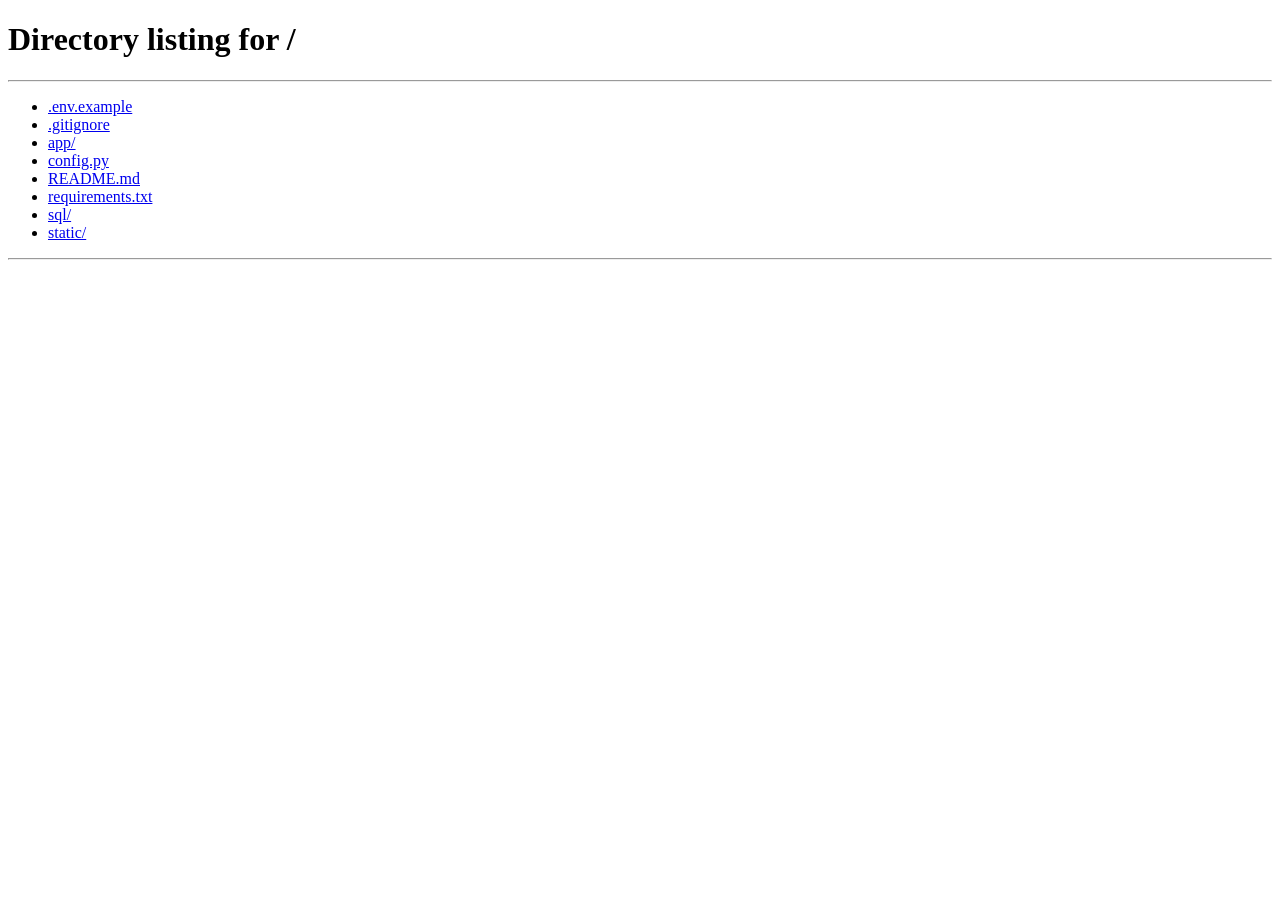
==== static/index.html @ 0abbe81f "feat: 费用报销 OCR 识别系统 - FastAPI + MySQL + SQLAlchemy 后端 - JWT 用户认证 (bcrypt 密码加密) - 角色权限控制 (admin/user)" ====
<!DOCTYPE html>
<html lang="zh-CN">
<head>
<meta charset="UTF-8">
<meta name="viewport" content="width=device-width, initial-scale=1.0">
<title>费用报销 OCR 识别系统</title>
<style>
  *, *::before, *::after { box-sizing: border-box; margin: 0; padding: 0; }

  body {
    font-family: -apple-system, BlinkMacSystemFont, "Segoe UI", "PingFang SC", "Microsoft YaHei", sans-serif;
    background: #f0f4f8;
    min-height: 100vh;
    display: flex;
    flex-direction: column;
    align-items: center;
    padding-top: 12px;
  }

  /* ── Top Nav Bar ── */
  .top-bar {
    position: fixed; top: 0; left: 0; right: 0; z-index: 100;
    height: 52px;
    background: #fff;
    border-bottom: 1px solid #e2e8f0;
    box-shadow: 0 1px 4px rgba(0,0,0,0.04);
    display: flex; align-items: center; justify-content: space-between;
    padding: 0 24px;
  }
  .top-bar .brand {
    display: flex; align-items: center; gap: 10px;
    font-size: 15px; font-weight: 700; color: #1e293b;
  }
  .top-bar .brand .dot {
    width: 28px; height: 28px;
    background: linear-gradient(135deg, #2563eb, #3b82f6);
    border-radius: 7px;
    display: flex; align-items: center; justify-content: center;
    color: #fff; font-size: 14px;
  }

  .top-bar .right-section {
    display: flex; align-items: center; gap: 6px;
    position: relative;
  }
  .top-bar .user-name {
    font-size: 13px; font-weight: 500; color: #334155;
    cursor: default;
  }
  .top-bar .role-tag {
    font-size: 10px; font-weight: 600;
    padding: 2px 7px; border-radius: 4px;
  }
  .role-tag.admin { background: #dbeafe; color: #2563eb; }
  .role-tag.user  { background: #f0fdf4; color: #16a34a; }

  /* ── Gear Button ── */
  .btn-gear {
    width: 32px; height: 32px;
    border: 1px solid #e2e8f0; border-radius: 8px;
    background: #fff; cursor: pointer;
    display: flex; align-items: center; justify-content: center;
    font-size: 16px; color: #64748b;
    transition: all .15s;
    margin-left: 4px;
  }
  .btn-gear:hover { background: #f1f5f9; color: #334155; border-color: #cbd5e1; }

  /* ── Dropdown ── */
  .dropdown {
    display: none; position: absolute;
    top: 42px; right: 0;
    min-width: 160px;
    background: #fff; border: 1px solid #e2e8f0;
    border-radius: 10px; box-shadow: 0 8px 24px rgba(0,0,0,0.1);
    overflow: hidden; z-index: 200;
  }
  .dropdown.show { display: block; }
  .dropdown .item {
    display: flex; align-items: center; gap: 8px;
    width: 100%; padding: 10px 16px;
    border: none; background: none;
    font-size: 13px; color: #334155; cursor: pointer;
    text-align: left;
    transition: background .1s;
  }
  .dropdown .item:hover { background: #f8fafc; }
  .dropdown .item.danger { color: #dc2626; }
  .dropdown .item.danger:hover { background: #fef2f2; }
  .dropdown .divider { height: 1px; background: #e2e8f0; margin: 4px 0; }

  /* ── Main Content ── */
  .container {
    margin-top: 64px;
    max-width: 680px;
    width: 100%;
    background: #ffffff;
    border-radius: 16px;
    box-shadow: 0 2px 24px rgba(0,0,0,0.06);
    padding: 36px 32px 40px;
  }

  /* ── Header ── */
  .header {
    display: flex;
    align-items: center;
    gap: 14px;
    margin-bottom: 32px;
    padding-bottom: 20px;
    border-bottom: 1px solid #e8ecf1;
  }
  .header .icon {
    width: 42px; height: 42px;
    background: linear-gradient(135deg, #2563eb, #3b82f6);
    border-radius: 10px;
    display: flex; align-items: center; justify-content: center;
    color: #fff; font-size: 22px;
  }
  .header h1 { font-size: 22px; font-weight: 700; color: #1e293b; }
  .header p  { font-size: 13px; color: #64748b; margin-top: 2px; }

  /* ── Upload Zone ── */
  .upload-zone {
    border: 2px dashed #cbd5e1;
    border-radius: 12px;
    padding: 40px 24px;
    text-align: center;
    cursor: pointer;
    transition: border-color .2s, background .2s;
    background: #fafbfc;
    position: relative;
  }
  .upload-zone:hover, .upload-zone.drag-over {
    border-color: #3b82f6;
    background: #eff6ff;
  }
  .upload-zone.has-image { border-style: solid; border-color: #3b82f6; padding: 16px; }
  .upload-zone .icon-upload { font-size: 40px; margin-bottom: 12px; }
  .upload-zone .hint { font-size: 15px; color: #334155; font-weight: 500; }
  .upload-zone .sub   { font-size: 12px; color: #94a3b8; margin-top: 6px; }
  .upload-zone input[type=file] { position: absolute; inset: 0; opacity: 0; cursor: pointer; }

  /* ── Image Preview ── */
  .preview-row {
    display: none;
    align-items: center; gap: 16px;
    justify-content: center;
  }
  .preview-row.show { display: flex; }
  .preview-row img {
    max-height: 180px; max-width: 100%;
    border-radius: 8px;
    box-shadow: 0 1px 8px rgba(0,0,0,0.08);
    object-fit: contain;
  }
  .preview-row .change-btn {
    flex-shrink: 0;
    background: #fff; color: #3b82f6;
    border: 1px solid #3b82f6;
    border-radius: 6px; padding: 8px 16px;
    font-size: 13px; cursor: pointer;
    transition: all .15s;
  }
  .preview-row .change-btn:hover { background: #eff6ff; }

  /* ── Status Message ── */
  .status-msg {
    display: none;
    margin-top: 14px; padding: 10px 14px;
    border-radius: 8px; font-size: 13px; font-weight: 500;
  }
  .status-msg.show   { display: block; }
  .status-msg.info   { background: #eff6ff; color: #2563eb; border: 1px solid #bfdbfe; }
  .status-msg.success{ background: #f0fdf4; color: #16a34a; border: 1px solid #bbf7d0; }
  .status-msg.error  { background: #fef2f2; color: #dc2626; border: 1px solid #fecaca; }

  /* ── Form Card ── */
  .form-card {
    margin-top: 24px;
    border: 1px solid #e8ecf1;
    border-radius: 12px;
    overflow: hidden;
  }
  .form-card .card-header {
    background: #f8fafc;
    padding: 14px 20px;
    font-size: 15px; font-weight: 600;
    color: #1e293b;
    border-bottom: 1px solid #e8ecf1;
    display: flex; align-items: center; gap: 8px;
  }
  .form-card .card-header .dot {
    width: 8px; height: 8px;
    background: #3b82f6; border-radius: 50%;
  }
  .form-card .card-body { padding: 20px; }

  /* ── Form Fields ── */
  .field-group { display: grid; grid-template-columns: 1fr 1fr; gap: 16px; }
  @media (max-width: 500px) { .field-group { grid-template-columns: 1fr; } }

  .field {
    display: flex; flex-direction: column; gap: 5px;
  }
  .field.full { grid-column: 1 / -1; }
  .field label {
    font-size: 13px; font-weight: 500; color: #475569;
  }
  .field label .required { color: #ef4444; }
  .field input, .field select {
    height: 40px; padding: 0 12px;
    border: 1px solid #d1d5db; border-radius: 8px;
    font-size: 14px; color: #1e293b;
    background: #fff;
    transition: border-color .15s, box-shadow .15s;
    outline: none;
  }
  .field input:focus, .field select:focus {
    border-color: #3b82f6;
    box-shadow: 0 0 0 3px rgba(59,130,246,0.1);
  }
  .field input.modified {
    border-color: #f59e0b;
    box-shadow: 0 0 0 3px rgba(245,158,11,0.08);
  }

  /* ── Buttons ── */
  .btn-row {
    display: flex; gap: 12px; margin-top: 24px;
  }
  .btn {
    flex: 1; height: 44px;
    border: none; border-radius: 10px;
    font-size: 15px; font-weight: 600; cursor: pointer;
    transition: all .15s;
  }
  .btn:disabled { opacity: 0.45; cursor: not-allowed; }
  .btn-primary {
    background: linear-gradient(135deg, #2563eb, #3b82f6);
    color: #fff;
    box-shadow: 0 2px 8px rgba(37,99,235,0.25);
  }
  .btn-primary:hover:not(:disabled) {
    box-shadow: 0 4px 14px rgba(37,99,235,0.35);
    transform: translateY(-1px);
  }
  .btn-outline {
    background: #fff; color: #475569;
    border: 1px solid #d1d5db;
  }
  .btn-outline:hover:not(:disabled) { background: #f8fafc; }

  /* ── Spinner ── */
  .spinner {
    display: none;
    width: 18px; height: 18px;
    border: 2px solid rgba(255,255,255,.3);
    border-top-color: #fff;
    border-radius: 50%;
    animation: spin .6s linear infinite;
    margin-right: 8px;
  }
  .spinner.show { display: inline-block; }
  @keyframes spin { to { transform: rotate(360deg); } }

  /* ── Raw Text ── */
  .raw-text-toggle {
    font-size: 12px; color: #64748b; cursor: pointer;
    margin-top: 10px; user-select: none;
  }
  .raw-text-toggle:hover { color: #3b82f6; }
  .raw-text {
    display: none; margin-top: 8px; padding: 10px 12px;
    background: #f8fafc; border: 1px solid #e2e8f0;
    border-radius: 6px; font-size: 12px; color: #64748b;
    white-space: pre-wrap; max-height: 160px; overflow-y: auto;
    font-family: "SF Mono", "Fira Code", monospace;
  }
  .raw-text.show { display: block; }

  .task-uuid-display {
    display: none; font-size: 11px; color: #94a3b8; margin-top: 12px;
  }
  .task-uuid-display.show { display: block; }

  /* ── Modal ── */
  .modal-overlay {
    display: none; position: fixed; inset: 0; z-index: 300;
    background: rgba(15,23,42,0.4);
    align-items: center; justify-content: center;
  }
  .modal-overlay.show { display: flex; }
  .modal {
    background: #fff; border-radius: 14px;
    padding: 28px 30px 24px;
    width: 380px; max-width: 90vw;
    box-shadow: 0 16px 48px rgba(0,0,0,0.15);
  }
  .modal h3 { font-size: 17px; color: #1e293b; margin-bottom: 20px; }
  .modal .field { margin-bottom: 14px; }
  .modal .btn-row { margin-top: 20px; }
  .modal .close-btn {
    position: absolute; top: 14px; right: 18px;
    background: none; border: none; font-size: 20px;
    color: #94a3b8; cursor: pointer;
  }
  .modal .close-btn:hover { color: #475569; }
</style>
</head>
<body>

<!-- ═══════════ Top Nav Bar ═══════════ -->
<div class="top-bar">
  <div class="brand">
    <span class="dot">📄</span> 费用报销系统
  </div>
  <div class="right-section">
    <span class="user-name" id="displayUsername">-</span>
    <span class="role-tag" id="displayRole"></span>
    <button class="btn-gear" id="btnGear" onclick="toggleDropdown()" title="设置">⚙</button>
    <div class="dropdown" id="dropdown">
      <button class="item" onclick="openProfileModal()">👤 个人信息</button>
      <button class="item" onclick="openPasswordModal()">🔒 修改密码</button>
      <div class="divider"></div>
      <button class="item danger" onclick="logout()">🚪 退出登录</button>
    </div>
  </div>
</div>

<!-- ═══════════ Profile Modal ═══════════ -->
<div class="modal-overlay" id="profileModal">
  <div class="modal">
    <h3>个人信息</h3>
    <div class="field"><label>用户名</label><input type="text" id="pfUsername" disabled></div>
    <div class="field"><label>工号</label><input type="text" id="pfEmployeeId" disabled></div>
    <div class="field"><label>角色</label><input type="text" id="pfRole" disabled></div>
    <div class="field"><label>部门</label><input type="text" id="pfDept"></div>
    <div class="field"><label>邮箱</label><input type="email" id="pfEmail"></div>
    <div class="field"><label>入职日期</label><input type="text" id="pfStartDate" disabled></div>
    <div class="btn-row">
      <button class="btn btn-outline" onclick="closeProfileModal()">取消</button>
      <button class="btn btn-primary" onclick="saveProfile()">保存</button>
    </div>
  </div>
</div>

<!-- ═══════════ Password Modal ═══════════ -->
<div class="modal-overlay" id="passwordModal">
  <div class="modal">
    <h3>修改密码</h3>
    <div class="field"><label>旧密码</label><input type="password" id="pwOld" placeholder="请输入旧密码"></div>
    <div class="field"><label>新密码</label><input type="password" id="pwNew" placeholder="至少6位"></div>
    <div class="field"><label>确认新密码</label><input type="password" id="pwConfirm" placeholder="再次输入新密码"></div>
    <p class="status-msg" id="pwMsg"></p>
    <div class="btn-row">
      <button class="btn btn-outline" onclick="closePasswordModal()">取消</button>
      <button class="btn btn-primary" onclick="changePassword()">确认修改</button>
    </div>
  </div>
</div>

<!-- ═══════════ Main Content ═══════════ -->
<div class="container">

  <div class="header">
    <div class="icon">📷</div>
    <div>
      <h1>票据上传 & OCR 识别</h1>
      <p>上传票据 → 自动识别 → 确认入库</p>
    </div>
  </div>

  <!-- Upload Zone -->
  <div class="upload-zone" id="uploadZone">
    <div class="default-state" id="defaultState">
      <div class="icon-upload">📤</div>
      <div class="hint">点击或拖拽上传票据图片</div>
      <div class="sub">支持 JPG / PNG，单文件 ≤ 5MB</div>
    </div>
    <div class="preview-row" id="previewRow">
      <img id="previewImg" src="" alt="票据预览">
      <button class="change-btn" onclick="document.getElementById('fileInput').click()">更换图片</button>
    </div>
    <input type="file" id="fileInput" accept="image/jpeg,image/png">
  </div>

  <!-- Status -->
  <div class="status-msg" id="statusMsg"></div>

  <!-- OCR Raw Text -->
  <div class="raw-text-toggle" id="rawToggle" onclick="toggleRawText()">▸ 查看 OCR 原始文本</div>
  <div class="raw-text" id="rawText"></div>

  <!-- Task UUID -->
  <div class="task-uuid-display" id="taskUuidDisplay"></div>

  <!-- Editable Form -->
  <div class="form-card" id="formCard" style="display:none;">
    <div class="card-header">
      <span class="dot"></span> 识别信息（可手动修改）
    </div>
    <div class="card-body">
      <div class="field-group">
        <div class="field">
          <label><span class="required">*</span> 报销人</label>
          <input type="text" id="fApplicant" placeholder="姓名 / 工号">
        </div>
        <div class="field">
          <label><span class="required">*</span> 报销类型</label>
          <select id="fExpenseType">
            <option value="">请选择</option>
            <option>交通</option>
            <option>餐饮</option>
            <option>住宿</option>
            <option>办公用品</option>
          </select>
        </div>
        <div class="field full">
          <label><span class="required">*</span> 商户名称</label>
          <input type="text" id="fMerchant" placeholder="消费商户">
        </div>
        <div class="field">
          <label><span class="required">*</span> 费用总额 (元)</label>
          <input type="number" id="fAmount" placeholder="0.00" step="0.01" min="0">
        </div>
        <div class="field">
          <label>参与人数</label>
          <input type="number" id="fHeadCount" placeholder="1" min="1" value="1">
        </div>
      </div>
      <div class="btn-row">
        <button class="btn btn-outline" onclick="resetForm()">清空重置</button>
        <button class="btn btn-primary" id="btnSubmit" onclick="submitToDB()" disabled>
          <span class="spinner" id="spinnerSubmit"></span> 确认提交到数据库
        </button>
      </div>
    </div>
  </div>

</div>

<script>
// ── Auth Guard ──
const TOKEN = localStorage.getItem('token');
const USERNAME = localStorage.getItem('username');
const ROLE = localStorage.getItem('role');

if (!TOKEN) { window.location.href = '/'; }

// Init top bar
document.getElementById('displayUsername').textContent = USERNAME || '-';
const tag = document.getElementById('displayRole');
tag.textContent = ROLE || '';
tag.className = 'role-tag ' + (ROLE === 'admin' ? 'admin' : 'user');

// ── Dropdown ──
function toggleDropdown() {
  document.getElementById('dropdown').classList.toggle('show');
}
document.addEventListener('click', e => {
  if (!e.target.closest('.right-section')) {
    document.getElementById('dropdown').classList.remove('show');
  }
});

// ── Profile Modal ──
async function openProfileModal() {
  document.getElementById('dropdown').classList.remove('show');
  try {
    const resp = await fetch('/api/me', { headers: { 'Authorization': `Bearer ${TOKEN}` } });
    const json = await resp.json();
    if (json.code === 0 && json.data) {
      const d = json.data;
      document.getElementById('pfUsername').value = d.username || '';
      document.getElementById('pfEmployeeId').value = d.employee_id || '';
      document.getElementById('pfRole').value = d.role || '';
      document.getElementById('pfDept').value = d.department || '';
      document.getElementById('pfEmail').value = d.email || '';
      document.getElementById('pfStartDate').value = d.start_date || '';
    }
  } catch (e) { /* ignore */ }
  document.getElementById('profileModal').classList.add('show');
}

function closeProfileModal() {
  document.getElementById('profileModal').classList.remove('show');
}

async function saveProfile() {
  const body = {
    email: document.getElementById('pfEmail').value.trim() || null,
    department: document.getElementById('pfDept').value.trim() || null,
  };
  try {
    const resp = await fetch('/api/me', {
      method: 'PUT',
      headers: { 'Content-Type': 'application/json', 'Authorization': `Bearer ${TOKEN}` },
      body: JSON.stringify(body),
    });
    const json = await resp.json();
    if (json.code === 0) {
      closeProfileModal();
      showStatus('success', '个人信息已更新');
    }
  } catch (e) { showStatus('error', '保存失败'); }
}

// ── Password Modal ──
function openPasswordModal() {
  document.getElementById('dropdown').classList.remove('show');
  document.getElementById('pwOld').value = '';
  document.getElementById('pwNew').value = '';
  document.getElementById('pwConfirm').value = '';
  document.getElementById('pwMsg').className = 'status-msg';
  document.getElementById('pwMsg').textContent = '';
  document.getElementById('passwordModal').classList.add('show');
}

function closePasswordModal() {
  document.getElementById('passwordModal').classList.remove('show');
}

async function changePassword() {
  const oldPw = document.getElementById('pwOld').value;
  const newPw = document.getElementById('pwNew').value;
  const confirm = document.getElementById('pwConfirm').value;
  const msgEl = document.getElementById('pwMsg');

  if (!oldPw || !newPw) { msgEl.className = 'status-msg show error'; msgEl.textContent = '请填写所有字段'; return; }
  if (newPw.length < 6) { msgEl.className = 'status-msg show error'; msgEl.textContent = '新密码至少6位'; return; }
  if (newPw !== confirm) { msgEl.className = 'status-msg show error'; msgEl.textContent = '两次新密码不一致'; return; }

  try {
    const resp = await fetch('/api/me/password', {
      method: 'PUT',
      headers: { 'Content-Type': 'application/json', 'Authorization': `Bearer ${TOKEN}` },
      body: JSON.stringify({ old_password: oldPw, new_password: newPw }),
    });
    const json = await resp.json();
    if (json.code === 0) {
      msgEl.className = 'status-msg show success'; msgEl.textContent = '密码修改成功';
      setTimeout(closePasswordModal, 1200);
    } else {
      msgEl.className = 'status-msg show error'; msgEl.textContent = json.msg || '修改失败';
    }
  } catch (e) { msgEl.className = 'status-msg show error'; msgEl.textContent = '网络异常'; }
}

// ── Logout ──
function logout() {
  localStorage.removeItem('token');
  localStorage.removeItem('username');
  localStorage.removeItem('role');
  window.location.href = '/';
}

// ── State ──
let currentTaskUuid = null;
let originalOcrData = {};

// ── DOM refs ──
const uploadZone   = document.getElementById('uploadZone');
const defaultState = document.getElementById('defaultState');
const previewRow   = document.getElementById('previewRow');
const previewImg   = document.getElementById('previewImg');
const fileInput    = document.getElementById('fileInput');
const statusMsg    = document.getElementById('statusMsg');
const rawToggle    = document.getElementById('rawToggle');
const rawText      = document.getElementById('rawText');
const taskUuidDisp = document.getElementById('taskUuidDisplay');
const formCard     = document.getElementById('formCard');
const btnSubmit    = document.getElementById('btnSubmit');
const spinnerSubmit= document.getElementById('spinnerSubmit');

const fields = {
  applicant:    document.getElementById('fApplicant'),
  expense_type: document.getElementById('fExpenseType'),
  merchant:     document.getElementById('fMerchant'),
  total_amount: document.getElementById('fAmount'),
  head_count:   document.getElementById('fHeadCount'),
};

// ── File Input ──
fileInput.addEventListener('change', () => {
  if (fileInput.files.length > 0) handleFile(fileInput.files[0]);
});

// ── Drag & Drop ──
uploadZone.addEventListener('dragover', e => { e.preventDefault(); uploadZone.classList.add('drag-over'); });
uploadZone.addEventListener('dragleave',() => { uploadZone.classList.remove('drag-over'); });
uploadZone.addEventListener('drop', e => {
  e.preventDefault();
  uploadZone.classList.remove('drag-over');
  const file = e.dataTransfer.files[0];
  if (file) handleFile(file);
});

async function handleFile(file) {
  const validTypes = ['image/jpeg', 'image/png', 'image/jpg'];
  if (!validTypes.includes(file.type)) { showStatus('error', '仅支持 JPG / PNG 格式'); return; }
  if (file.size > 5 * 1024 * 1024) { showStatus('error', '文件大小超过 5MB 限制'); return; }

  const url = URL.createObjectURL(file);
  previewImg.src = url;
  defaultState.style.display = 'none';
  previewRow.classList.add('show');
  uploadZone.classList.add('has-image');
  formCard.style.display = 'block';
  hideStatus(); hideRaw();
  taskUuidDisp.classList.remove('show');
  taskUuidDisp.textContent = '';

  setFormEnabled(false);
  btnSubmit.disabled = true;
  showStatus('info', '⏳ OCR 识别中，请稍候...');

  const formData = new FormData();
  formData.append('file', file);

  try {
    const resp = await fetch('/api/upload', {
      method: 'POST',
      headers: { 'Authorization': `Bearer ${TOKEN}` },
      body: formData,
    });
    const json = await resp.json();

    if (resp.ok && json.code === 0) {
      const d = json.data;
      currentTaskUuid = d.uuid;
      fields.applicant.value    = d.applicant || '';
      fields.expense_type.value = d.expense_type || '';
      fields.merchant.value     = d.merchant || '';
      fields.total_amount.value = d.total_amount ?? '';
      fields.head_count.value   = d.head_count ?? 1;

      originalOcrData = {
        applicant:    d.applicant || '',
        expense_type: d.expense_type || '',
        merchant:     d.merchant || '',
        total_amount: d.total_amount ?? '',
        head_count:   d.head_count ?? 1,
      };

      if (d.ocr_raw_text) { rawText.textContent = d.ocr_raw_text; rawToggle.style.display = 'block'; }
      taskUuidDisp.textContent = `任务 ID: ${d.uuid}`;
      taskUuidDisp.classList.add('show');

      if (d.total_amount === null || d.total_amount === undefined) {
        showStatus('error', '⚠️ 金额识别失败，请手动输入后提交');
        fields.total_amount.placeholder = '请手动输入金额';
      } else {
        showStatus('success', '✅ OCR 识别完成，请核对并修改，确认后点击提交');
      }
      setFormEnabled(true);
      btnSubmit.disabled = false;
      attachModifyListeners();
    } else {
      currentTaskUuid = json.data?.uuid || null;
      showStatus('error', `❌ 识别失败：${json.msg}`);
      setFormEnabled(true);
      if (json.data?.uuid) {
        taskUuidDisp.textContent = `任务 ID: ${json.data.uuid}`;
        taskUuidDisp.classList.add('show');
        currentTaskUuid = json.data.uuid;
        btnSubmit.disabled = false;
      }
    }
  } catch (err) {
    showStatus('error', `❌ 网络异常：${err.message}`);
    setFormEnabled(true);
  }
}

function attachModifyListeners() {
  for (const [key, el] of Object.entries(fields)) {
    el.addEventListener('input', () => {
      const orig = String(originalOcrData[key] ?? '');
      if (orig !== el.value) el.classList.add('modified');
      else el.classList.remove('modified');
    }, { once: false });
  }
}

async function submitToDB() {
  if (!currentTaskUuid) { showStatus('error', '请先上传图片'); return; }
  const amount = parseFloat(fields.total_amount.value);
  if (isNaN(amount) || amount <= 0) { showStatus('error', '金额识别失败，请手动输入有效的费用总额'); fields.total_amount.focus(); return; }
  if (!fields.applicant.value.trim()) { showStatus('error', '请填写报销人'); fields.applicant.focus(); return; }
  if (!fields.expense_type.value) { showStatus('error', '请选择报销类型'); fields.expense_type.focus(); return; }

  btnSubmit.disabled = true;
  spinnerSubmit.classList.add('show');
  showStatus('info', '⏳ 正在提交到数据库...');

  const body = {
    applicant:    fields.applicant.value.trim(),
    expense_type: fields.expense_type.value,
    merchant:     fields.merchant.value.trim(),
    total_amount: amount,
    head_count:   parseInt(fields.head_count.value) || 1,
  };

  try {
    const resp = await fetch(`/api/receipt/${currentTaskUuid}`, {
      method: 'PUT',
      headers: { 'Content-Type': 'application/json', 'Authorization': `Bearer ${TOKEN}` },
      body: JSON.stringify(body),
    });
    const json = await resp.json();
    if (resp.ok && json.code === 0) {
      originalOcrData = { ...body };
      for (const el of Object.values(fields)) el.classList.remove('modified');
      showStatus('success', '✅ 数据已成功保存到数据库！');
    } else {
      showStatus('error', `❌ 保存失败：${json.msg}`);
    }
  } catch (err) {
    showStatus('error', `❌ 网络异常：${err.message}`);
  } finally {
    btnSubmit.disabled = false;
    spinnerSubmit.classList.remove('show');
  }
}

function setFormEnabled(enabled) {
  for (const el of Object.values(fields)) el.disabled = !enabled;
}

function showStatus(type, msg) {
  statusMsg.className = `status-msg show ${type}`;
  statusMsg.textContent = msg;
}
function hideStatus() { statusMsg.className = 'status-msg'; statusMsg.textContent = ''; }

function toggleRawText() {
  rawText.classList.toggle('show');
  rawToggle.textContent = rawText.classList.contains('show') ? '▾ 收起 OCR 原始文本' : '▸ 查看 OCR 原始文本';
}
function hideRaw() { rawText.classList.remove('show'); rawText.textContent = ''; rawToggle.style.display = 'none'; rawToggle.textContent = '▸ 查看 OCR 原始文本'; }

function resetForm() {
  currentTaskUuid = null; originalOcrData = {};
  for (const el of Object.values(fields)) { el.value = ''; el.classList.remove('modified'); }
  fields.head_count.value = '1';
  previewImg.src = ''; previewRow.classList.remove('show'); defaultState.style.display = '';
  uploadZone.classList.remove('has-image'); fileInput.value = '';
  formCard.style.display = 'none'; hideStatus(); hideRaw();
  taskUuidDisp.classList.remove('show'); taskUuidDisp.textContent = '';
  btnSubmit.disabled = true; setFormEnabled(false);
}
</script>
</body>
</html>
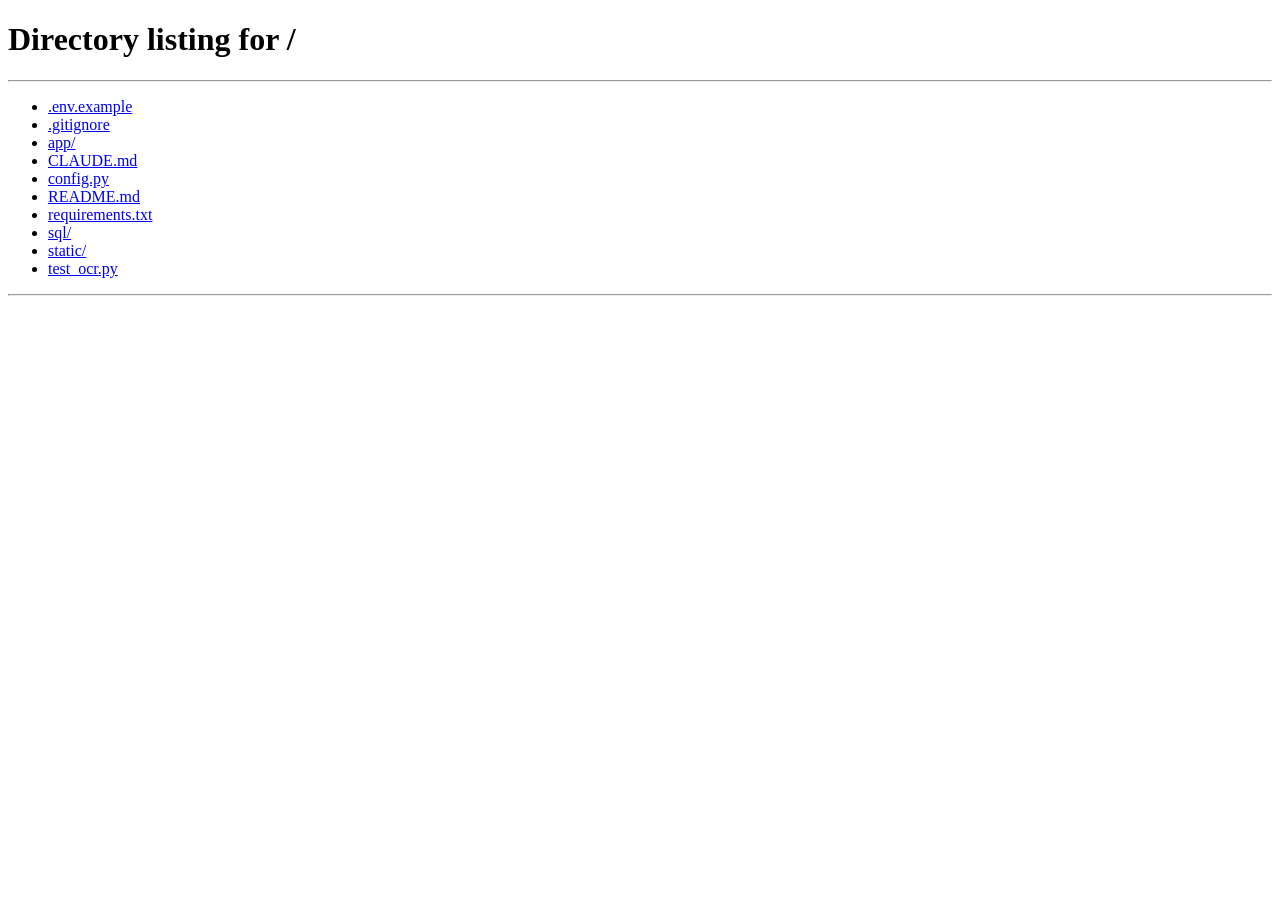
==== commit 2141c012: "feat: 审批工作流 + 用户报销列表 + 管理员审批页面 - 新增 approval_status 字段 (pending/approved/rejected/pending_update) - " ====
--- a/static/index.html
+++ b/static/index.html
@@ -38,6 +38,19 @@
     display: flex; align-items: center; justify-content: center;
     color: #fff; font-size: 14px;
   }
+
+  .top-bar .nav-links {
+    display: flex; align-items: center; gap: 4px;
+  }
+  .top-bar .nav-link {
+    padding: 6px 14px;
+    border-radius: 7px;
+    font-size: 13px; font-weight: 500;
+    color: #475569; text-decoration: none;
+    transition: all .15s;
+  }
+  .top-bar .nav-link:hover { background: #f1f5f9; color: #1e293b; }
+  .top-bar .nav-link.active { background: #eff6ff; color: #2563eb; font-weight: 600; }
 
   .top-bar .right-section {
     display: flex; align-items: center; gap: 6px;
@@ -311,8 +324,15 @@
 
 <!-- ═══════════ Top Nav Bar ═══════════ -->
 <div class="top-bar">
-  <div class="brand">
-    <span class="dot">📄</span> 费用报销系统
+  <div style="display:flex;align-items:center;gap:20px;">
+    <div class="brand">
+      <span class="dot">📄</span> 费用报销系统
+    </div>
+    <div class="nav-links">
+      <a class="nav-link active" href="/upload">📷 上传票据</a>
+      <a class="nav-link" href="/my-receipts">📋 我的报销</a>
+      <a class="nav-link" id="navAdminReview" href="/admin/review" style="display:none;">✅ 审批管理</a>
+    </div>
   </div>
   <div class="right-section">
     <span class="user-name" id="displayUsername">-</span>
@@ -453,6 +473,12 @@
 tag.textContent = ROLE || '';
 tag.className = 'role-tag ' + (ROLE === 'admin' ? 'admin' : 'user');
 
+// Show admin link for admin users
+if (ROLE === 'admin') {
+  const a = document.getElementById('navAdminReview');
+  if (a) a.style.display = '';
+}
+
 // ── Dropdown ──
 function toggleDropdown() {
   document.getElementById('dropdown').classList.toggle('show');
@@ -550,6 +576,7 @@
 function logout() {
   localStorage.removeItem('token');
   localStorage.removeItem('username');
+  localStorage.removeItem('employee_id');
   localStorage.removeItem('role');
   window.location.href = '/';
 }
